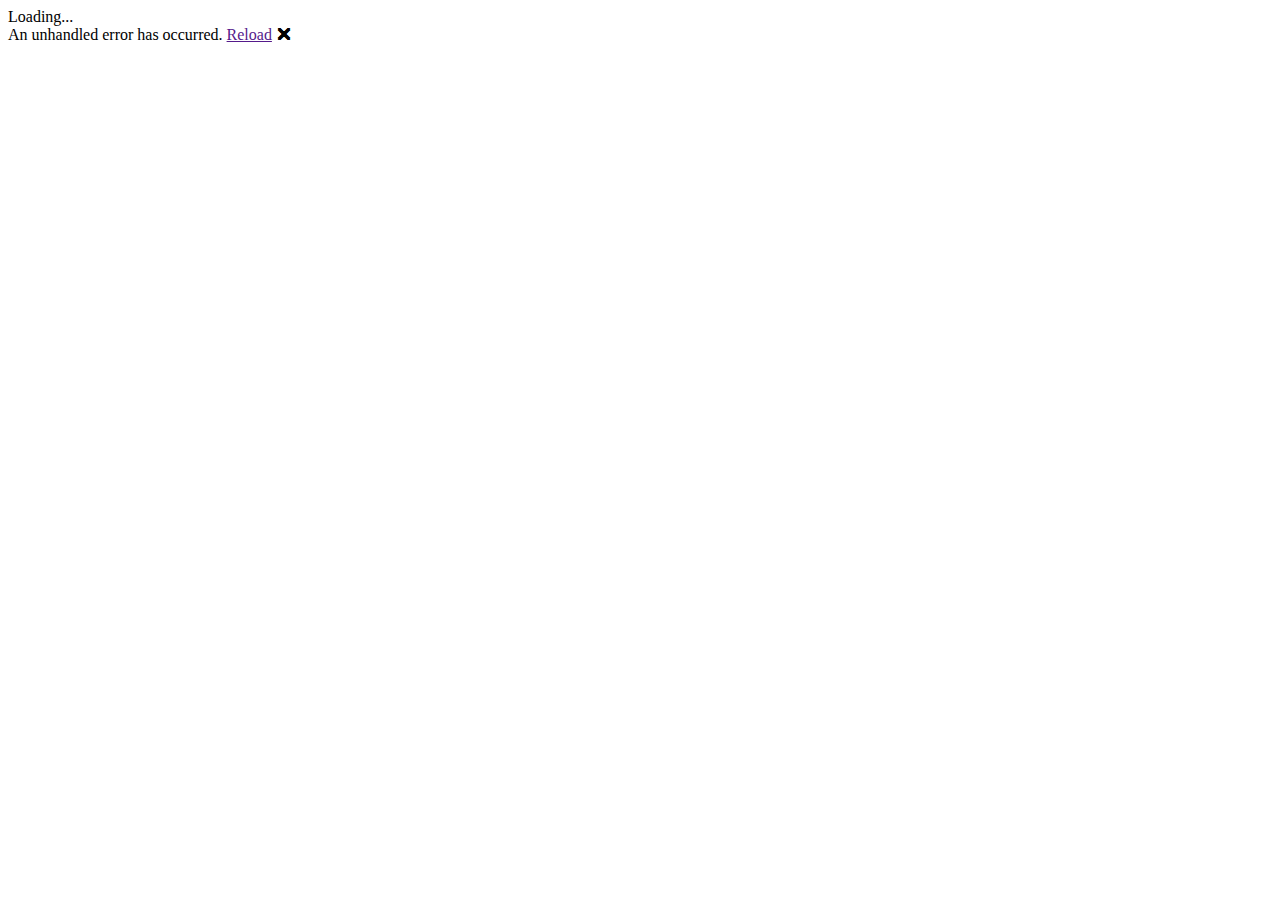
==== GamesCollection/wwwroot/index.html @ 3818194f "Games collection and tic tac toe added to the collection" ====
<!DOCTYPE html>
<html lang="en">

<head>
    <meta charset="utf-8" />
    <meta name="viewport" content="width=device-width, initial-scale=1.0, maximum-scale=1.0, user-scalable=no" />
    <title>GamesCollection</title>
    <base href="/" />
    <link href="css/bootstrap/bootstrap.min.css" rel="stylesheet" />
    <link href="css/app.css" rel="stylesheet" />
    <link href="GamesCollection.styles.css" rel="stylesheet" />
    <link href="manifest.json" rel="manifest" />
    <link rel="apple-touch-icon" sizes="512x512" href="icon-512.png" />
    <link rel="apple-touch-icon" sizes="192x192" href="icon-192.png" />
</head>

<body>
    <div id="app">Loading...</div>

    <div id="blazor-error-ui">
        An unhandled error has occurred.
        <a href="" class="reload">Reload</a>
        <a class="dismiss">🗙</a>
    </div>
    <script src="_framework/blazor.webassembly.js"></script>
    <script>navigator.serviceWorker.register('service-worker.js');</script>
</body>

</html>
---- GamesCollection/wwwroot/css/app.css ----
﻿@import url('open-iconic/font/css/open-iconic-bootstrap.min.css');

html, body {
    font-family: 'Helvetica Neue', Helvetica, Arial, sans-serif;
}

h1:focus {
    outline: none;
}

a, .btn-link {
    color: #0071c1;
}

.btn-primary {
    color: #fff;
    background-color: #1b6ec2;
    border-color: #1861ac;
}

.content {
    padding-top: 1.1rem;
}

.valid.modified:not([type=checkbox]) {
    outline: 1px solid #26b050;
}

.invalid {
    outline: 1px solid red;
}

.validation-message {
    color: red;
}

#blazor-error-ui {
    background: lightyellow;
    bottom: 0;
    box-shadow: 0 -1px 2px rgba(0, 0, 0, 0.2);
    display: none;
    left: 0;
    padding: 0.6rem 1.25rem 0.7rem 1.25rem;
    position: fixed;
    width: 100%;
    z-index: 1000;
}

    #blazor-error-ui .dismiss {
        cursor: pointer;
        position: absolute;
        right: 0.75rem;
        top: 0.5rem;
    }

.blazor-error-boundary {
    background: url([data-uri]) no-repeat 1rem/1.8rem, #b32121;
    padding: 1rem 1rem 1rem 3.7rem;
    color: white;
}

    .blazor-error-boundary::after {
        content: "An error has occurred."
    }
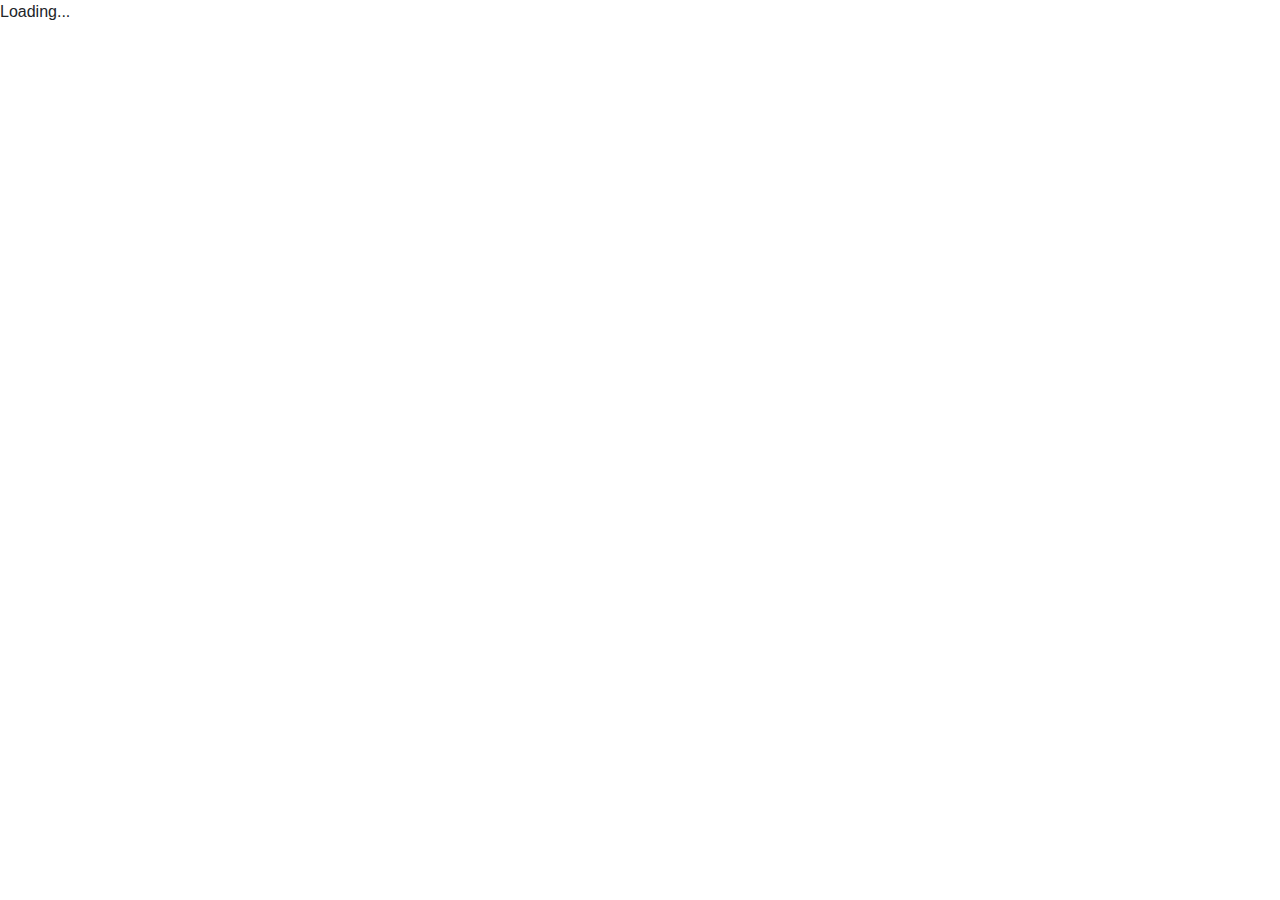
==== commit f69e0ecf: "Upload first iteration of the webpage. Contains tic tac toe game" ====
--- a/GamesCollection/wwwroot/index.html
+++ b/GamesCollection/wwwroot/index.html
@@ -5,7 +5,7 @@
     <meta charset="utf-8" />
     <meta name="viewport" content="width=device-width, initial-scale=1.0, maximum-scale=1.0, user-scalable=no" />
     <title>GamesCollection</title>
-    <base href="/" />
+    <base href="./" />
     <link href="css/bootstrap/bootstrap.min.css" rel="stylesheet" />
     <link href="css/app.css" rel="stylesheet" />
     <link href="GamesCollection.styles.css" rel="stylesheet" />
